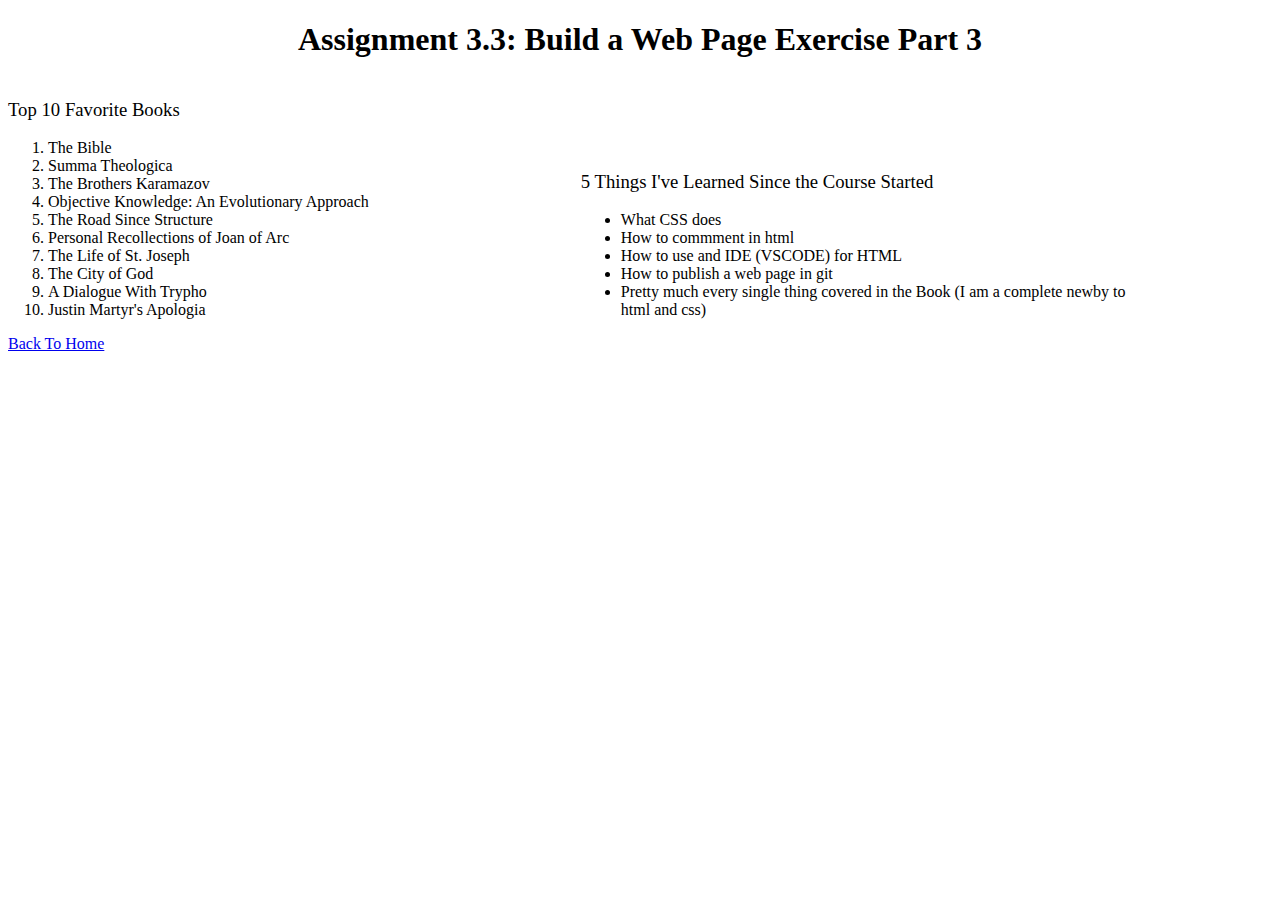
==== module-3/luttrell-mod3_3.html @ dcd3eda0 "commitiing partial of 3.3" ====
<!DOCTYPE html>
<!--Jason Luttrell Mod 3.2-->
<html lang="en">
    <head>
        <title>CSD 340 Web Development with HTML and CSS</title>
        <link rel="stylesheet" href="luttrell-mod3_3.css" type="text/css">
    </head>
    <body>
        <div id="container">
            <h1>Assignment 3.3: Build a Web Page Exercise Part 3</h1>
            <div class="side-by-side left">
                
                <h3 id="ol_title">Top 10 Favorite Books</h1>
                <ol>
                    <li>The Bible</li>
                    <li>Summa Theologica</li>
                    <li>The Brothers Karamazov</li>
                    <li>Objective Knowledge: An Evolutionary Approach</li>
                    <li>The Road Since Structure</li>
                    <li>Personal Recollections of Joan of Arc</li>
                    <li>The Life of St. Joseph</li>
                    <li>The City of God</li>
                    <li>A Dialogue With Trypho</li>
                    <li>Justin Martyr's Apologia</li>
                </ol>
            </div>
            <div class="side-by-side right">
                <h3 id="ul_title">5 Things I've Learned Since the Course Started</h3>
                <ul>
                    <li>What CSS does</li>
                    <li>How to commment in html</li>
                    <li>How to use and IDE (VSCODE) for HTML</li>
                    <li>How to publish a web page in git</li>
                    <li>Pretty much every single thing covered in the Book
                        (I am a complete newby to html and css)
                    </li>
                </ul>
            </div>
            <div id="last">
                <a href="https://aquinastine.github.io/csd-340/">
                    Back To Home
                </a>
            </div>

        </div>
    </body>
</html>
---- module-3/luttrell-mod3_3.css ----
h1 {text-align: center;}

.side-by-side {
    display: inline-block;
    width: 45%;
}

.last {
    width: 100%;
    margin-top: 60%;

}
h3 {
    font-weight: 500;
}
ul, ol {
    font-weight: 300;
}
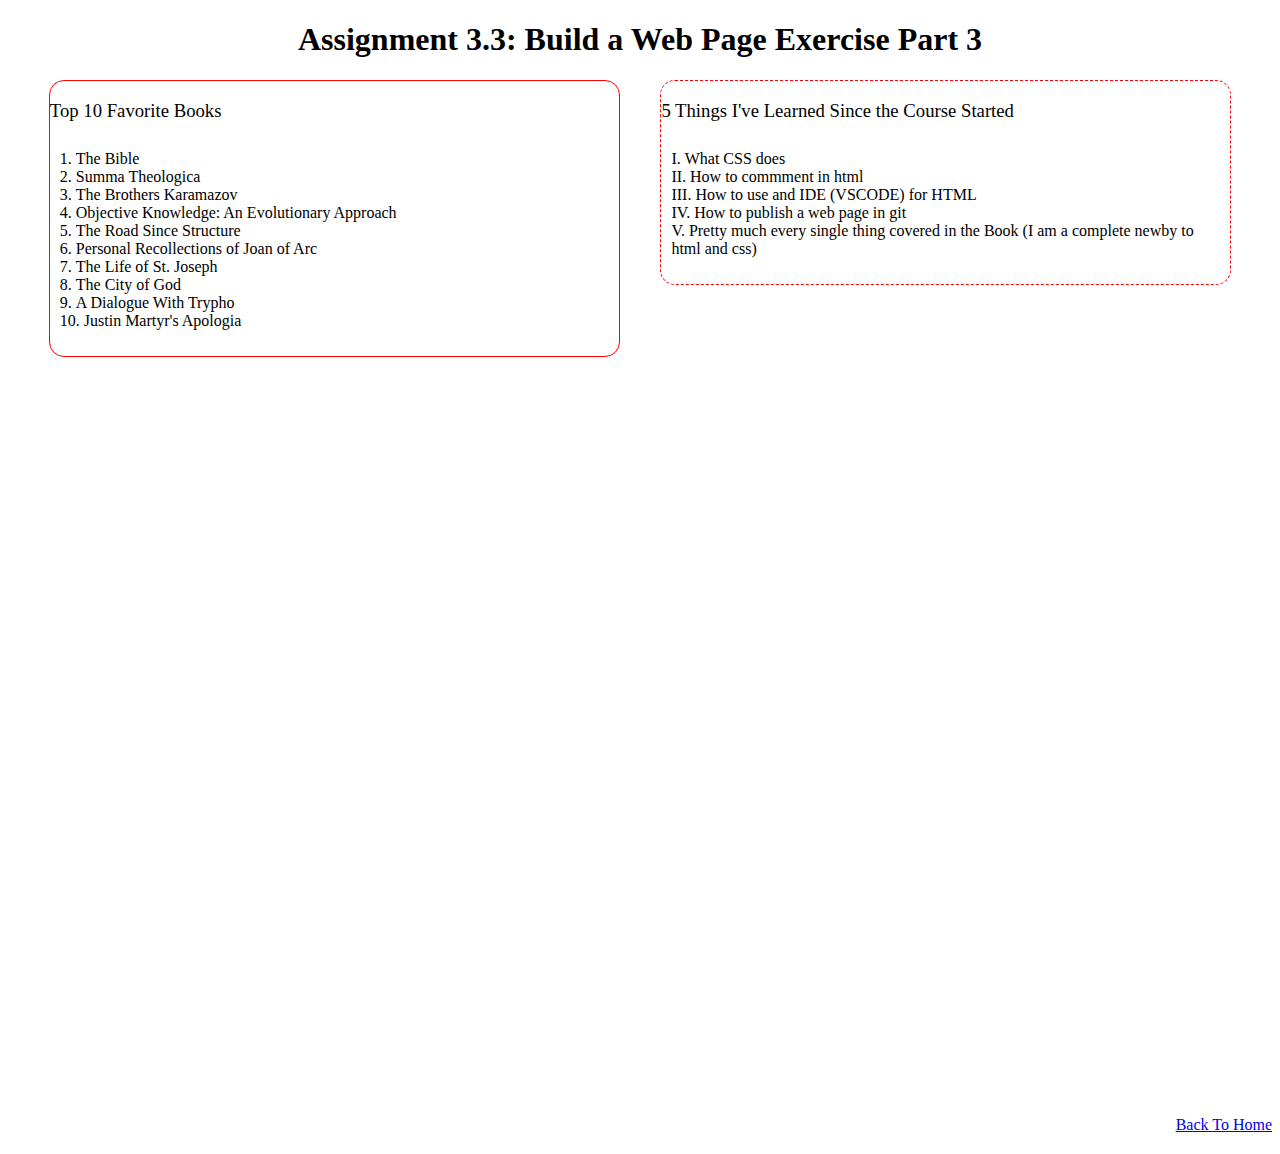
==== commit 3ba9f175: "Committing mod 3.3" ====
--- a/module-3/luttrell-mod3_3.html
+++ b/module-3/luttrell-mod3_3.html
@@ -8,35 +8,37 @@
     <body>
         <div id="container">
             <h1>Assignment 3.3: Build a Web Page Exercise Part 3</h1>
-            <div class="side-by-side left">
-                
-                <h3 id="ol_title">Top 10 Favorite Books</h1>
-                <ol>
-                    <li>The Bible</li>
-                    <li>Summa Theologica</li>
-                    <li>The Brothers Karamazov</li>
-                    <li>Objective Knowledge: An Evolutionary Approach</li>
-                    <li>The Road Since Structure</li>
-                    <li>Personal Recollections of Joan of Arc</li>
-                    <li>The Life of St. Joseph</li>
-                    <li>The City of God</li>
-                    <li>A Dialogue With Trypho</li>
-                    <li>Justin Martyr's Apologia</li>
-                </ol>
+            <div class="wrapper">
+                <div class="side-by-side left">
+                    
+                    <h3 id="ol_title">Top 10 Favorite Books</h3>
+                    <ol>
+                        <li>The Bible</li>
+                        <li>Summa Theologica</li>
+                        <li>The Brothers Karamazov</li>
+                        <li>Objective Knowledge: An Evolutionary Approach</li>
+                        <li>The Road Since Structure</li>
+                        <li>Personal Recollections of Joan of Arc</li>
+                        <li>The Life of St. Joseph</li>
+                        <li>The City of God</li>
+                        <li>A Dialogue With Trypho</li>
+                        <li>Justin Martyr's Apologia</li>
+                    </ol>
+                </div>
+                <div class="side-by-side right">
+                    <h3 id="ul_title">5 Things I've Learned Since the Course Started</h3>
+                    <ul>
+                        <li>What CSS does</li>
+                        <li>How to commment in html</li>
+                        <li>How to use and IDE (VSCODE) for HTML</li>
+                        <li>How to publish a web page in git</li>
+                        <li>Pretty much every single thing covered in the Book
+                            (I am a complete newby to html and css)
+                        </li>
+                    </ul>
+                </div>
             </div>
-            <div class="side-by-side right">
-                <h3 id="ul_title">5 Things I've Learned Since the Course Started</h3>
-                <ul>
-                    <li>What CSS does</li>
-                    <li>How to commment in html</li>
-                    <li>How to use and IDE (VSCODE) for HTML</li>
-                    <li>How to publish a web page in git</li>
-                    <li>Pretty much every single thing covered in the Book
-                        (I am a complete newby to html and css)
-                    </li>
-                </ul>
-            </div>
-            <div id="last">
+            <div class="last">
                 <a href="https://aquinastine.github.io/csd-340/">
                     Back To Home
                 </a>
--- a/module-3/luttrell-mod3_3.css
+++ b/module-3/luttrell-mod3_3.css
@@ -1,13 +1,32 @@
 h1 {text-align: center;}
 
+.wrapper{
+    display: flex;
+    justify-content: space-evenly;
+    align-items: flex-start;
+}
 .side-by-side {
-    display: inline-block;
     width: 45%;
+    border-width: 1px;
+    border-color: red;
+    border-radius: 15px;
 }
+
+.left {
+    border-style: solid;
+}
+.right {
+    border-style: dashed;
+}
+
+
 
 .last {
     width: 100%;
     margin-top: 60%;
+    float: right;
+    margin-bottom: 20px;
+    text-align: right;
 
 }
 h3 {
@@ -15,5 +34,12 @@
 }
 ul, ol {
     font-weight: 300;
+    padding: 10px;
+    list-style-position: inside;
 }
-
+ul {
+    list-style-type: upper-roman;
+}
+a:hover {
+    text-decoration: underline;
+}
